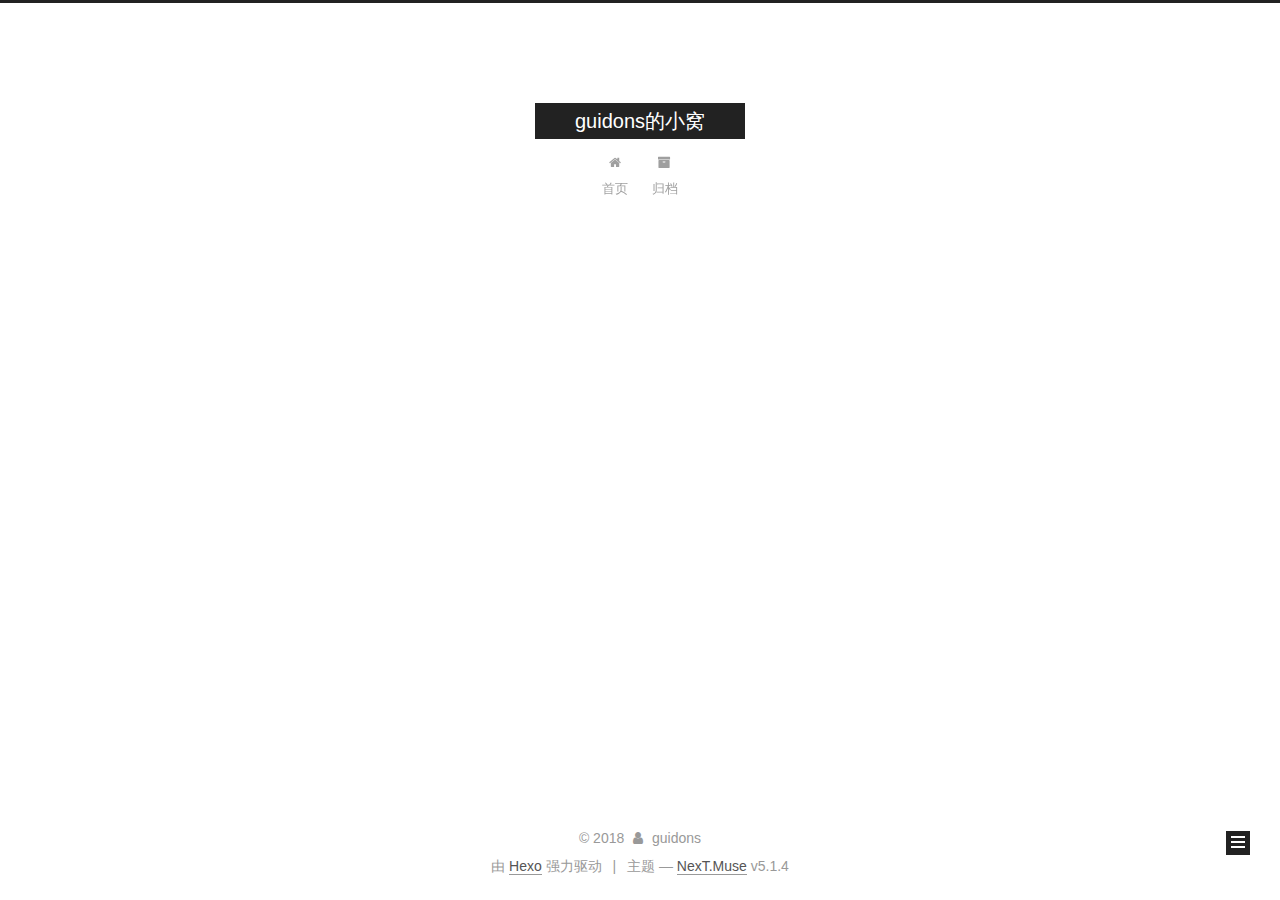
==== archives/index.html @ bf80ad37 "Site updated: 2018-11-27 22:09:52" ====
<!DOCTYPE html>



  


<html class="theme-next muse use-motion" lang="zh-Hans">
<head><meta name="generator" content="Hexo 3.8.0">
  <meta charset="UTF-8">
<meta http-equiv="X-UA-Compatible" content="IE=edge">
<meta name="viewport" content="width=device-width, initial-scale=1, maximum-scale=1">
<meta name="theme-color" content="#222">









<meta http-equiv="Cache-Control" content="no-transform">
<meta http-equiv="Cache-Control" content="no-siteapp">
















  
  
  <link href="/lib/fancybox/source/jquery.fancybox.css?v=2.1.5" rel="stylesheet" type="text/css">







<link href="/lib/font-awesome/css/font-awesome.min.css?v=4.6.2" rel="stylesheet" type="text/css">

<link href="/css/main.css?v=5.1.4" rel="stylesheet" type="text/css">


  <link rel="apple-touch-icon" sizes="180x180" href="/images/apple-touch-icon-next.png?v=5.1.4">


  <link rel="icon" type="image/png" sizes="32x32" href="/images/favicon-32x32-next.png?v=5.1.4">


  <link rel="icon" type="image/png" sizes="16x16" href="/images/favicon-16x16-next.png?v=5.1.4">


  <link rel="mask-icon" href="/images/logo.svg?v=5.1.4" color="#222">





  <meta name="keywords" content="Hexo, NexT">










<meta name="description" content="爱生活，爱Coding，做一个自由的小极客">
<meta property="og:type" content="website">
<meta property="og:title" content="guidons的小窝">
<meta property="og:url" content="http://yoursite.com/archives/index.html">
<meta property="og:site_name" content="guidons的小窝">
<meta property="og:description" content="爱生活，爱Coding，做一个自由的小极客">
<meta property="og:locale" content="zh-Hans">
<meta name="twitter:card" content="summary">
<meta name="twitter:title" content="guidons的小窝">
<meta name="twitter:description" content="爱生活，爱Coding，做一个自由的小极客">



<script type="text/javascript" id="hexo.configurations">
  var NexT = window.NexT || {};
  var CONFIG = {
    root: '/',
    scheme: 'Muse',
    version: '5.1.4',
    sidebar: {"position":"left","display":"post","offset":12,"b2t":false,"scrollpercent":false,"onmobile":false},
    fancybox: true,
    tabs: true,
    motion: {"enable":true,"async":false,"transition":{"post_block":"fadeIn","post_header":"slideDownIn","post_body":"slideDownIn","coll_header":"slideLeftIn","sidebar":"slideUpIn"}},
    duoshuo: {
      userId: '0',
      author: '博主'
    },
    algolia: {
      applicationID: '',
      apiKey: '',
      indexName: '',
      hits: {"per_page":10},
      labels: {"input_placeholder":"Search for Posts","hits_empty":"We didn't find any results for the search: ${query}","hits_stats":"${hits} results found in ${time} ms"}
    }
  };
</script>



  <link rel="canonical" href="http://yoursite.com/archives/">





  <title>归档 | guidons的小窝</title>
  








</head>

<body itemscope="" itemtype="http://schema.org/WebPage" lang="zh-Hans">

  
  
    
  

  <div class="container sidebar-position-left page-archive">
    <div class="headband"></div>

    <header id="header" class="header" itemscope="" itemtype="http://schema.org/WPHeader">
      <div class="header-inner"><div class="site-brand-wrapper">
  <div class="site-meta ">
    

    <div class="custom-logo-site-title">
      <a href="/" class="brand" rel="start">
        <span class="logo-line-before"><i></i></span>
        <span class="site-title">guidons的小窝</span>
        <span class="logo-line-after"><i></i></span>
      </a>
    </div>
      
        <p class="site-subtitle"></p>
      
  </div>

  <div class="site-nav-toggle">
    <button>
      <span class="btn-bar"></span>
      <span class="btn-bar"></span>
      <span class="btn-bar"></span>
    </button>
  </div>
</div>

<nav class="site-nav">
  

  
    <ul id="menu" class="menu">
      
        
        <li class="menu-item menu-item-home">
          <a href="/" rel="section">
            
              <i class="menu-item-icon fa fa-fw fa-home"></i> <br>
            
            首页
          </a>
        </li>
      
        
        <li class="menu-item menu-item-archives">
          <a href="/archives/" rel="section">
            
              <i class="menu-item-icon fa fa-fw fa-archive"></i> <br>
            
            归档
          </a>
        </li>
      

      
    </ul>
  

  
</nav>



 </div>
    </header>

    <main id="main" class="main">
      <div class="main-inner">
        <div class="content-wrap">
          <div id="content" class="content">
            

  
  
  
  <div class="post-block archive">
    <div id="posts" class="posts-collapse">
      <span class="archive-move-on"></span>

      <span class="archive-page-counter">
        
        
        
          
        
        嗯..! 目前共计 1 篇日志。 继续努力。
      </span>

      

        
        
        

        
          
          <div class="collection-title">
            <h1 class="archive-year" id="archive-year-2018">2018</h1>
          </div>
        
        

        

  <article class="post post-type-normal" itemscope="" itemtype="http://schema.org/Article">
    <header class="post-header">

      <h2 class="post-title">
        
            <a class="post-title-link" href="/2018/11/27/hello-everyone/" itemprop="url">
              
                <span itemprop="name">未命名</span>
              
            </a>
        
      </h2>

      <div class="post-meta">
        <time class="post-time" itemprop="dateCreated" datetime="2018-11-27T22:09:24+08:00" content="2018-11-27">
          11-27
        </time>
      </div>

    </header>
  </article>



      

    </div>
  </div>
  
  
  

  



          </div>
          


          

        </div>
        
          
  
  <div class="sidebar-toggle">
    <div class="sidebar-toggle-line-wrap">
      <span class="sidebar-toggle-line sidebar-toggle-line-first"></span>
      <span class="sidebar-toggle-line sidebar-toggle-line-middle"></span>
      <span class="sidebar-toggle-line sidebar-toggle-line-last"></span>
    </div>
  </div>

  <aside id="sidebar" class="sidebar">
    
    <div class="sidebar-inner">

      

      

      <section class="site-overview-wrap sidebar-panel sidebar-panel-active">
        <div class="site-overview">
          <div class="site-author motion-element" itemprop="author" itemscope="" itemtype="http://schema.org/Person">
            
              <p class="site-author-name" itemprop="name">guidons</p>
              <p class="site-description motion-element" itemprop="description">爱生活，爱Coding，做一个自由的小极客</p>
          </div>

          <nav class="site-state motion-element">

            
              <div class="site-state-item site-state-posts">
              
                <a href="/archives/">
              
                  <span class="site-state-item-count">1</span>
                  <span class="site-state-item-name">日志</span>
                </a>
              </div>
            

            

            

          </nav>

          

          

          
          

          
          

          

        </div>
      </section>

      

      

    </div>
  </aside>


        
      </div>
    </main>

    <footer id="footer" class="footer">
      <div class="footer-inner">
        <div class="copyright">&copy; <span itemprop="copyrightYear">2018</span>
  <span class="with-love">
    <i class="fa fa-user"></i>
  </span>
  <span class="author" itemprop="copyrightHolder">guidons</span>

  
</div>


  <div class="powered-by">由 <a class="theme-link" target="_blank" href="https://hexo.io">Hexo</a> 强力驱动</div>



  <span class="post-meta-divider">|</span>



  <div class="theme-info">主题 &mdash; <a class="theme-link" target="_blank" href="https://github.com/iissnan/hexo-theme-next">NexT.Muse</a> v5.1.4</div>




        







        
      </div>
    </footer>

    
      <div class="back-to-top">
        <i class="fa fa-arrow-up"></i>
        
      </div>
    

    

  </div>

  

<script type="text/javascript">
  if (Object.prototype.toString.call(window.Promise) !== '[object Function]') {
    window.Promise = null;
  }
</script>









  












  
  
    <script type="text/javascript" src="/lib/jquery/index.js?v=2.1.3"></script>
  

  
  
    <script type="text/javascript" src="/lib/fastclick/lib/fastclick.min.js?v=1.0.6"></script>
  

  
  
    <script type="text/javascript" src="/lib/jquery_lazyload/jquery.lazyload.js?v=1.9.7"></script>
  

  
  
    <script type="text/javascript" src="/lib/velocity/velocity.min.js?v=1.2.1"></script>
  

  
  
    <script type="text/javascript" src="/lib/velocity/velocity.ui.min.js?v=1.2.1"></script>
  

  
  
    <script type="text/javascript" src="/lib/fancybox/source/jquery.fancybox.pack.js?v=2.1.5"></script>
  


  


  <script type="text/javascript" src="/js/src/utils.js?v=5.1.4"></script>

  <script type="text/javascript" src="/js/src/motion.js?v=5.1.4"></script>



  
  

  

  


  <script type="text/javascript" src="/js/src/bootstrap.js?v=5.1.4"></script>



  


  




	





  





  












  





  

  

  

  
  

  

  

  

</body>
</html>
---- css/main.css ----
/* normalize.css v3.0.2 | MIT License | git.io/normalize */
html {
  font-family: sans-serif; /* 1 */
  -ms-text-size-adjust: 100%; /* 2 */
  -webkit-text-size-adjust: 100%; /* 2 */
}
body {
  margin: 0;
}
article,
aside,
details,
figcaption,
figure,
footer,
header,
hgroup,
main,
menu,
nav,
section,
summary {
  display: block;
}
audio,
canvas,
progress,
video {
  display: inline-block; /* 1 */
  vertical-align: baseline; /* 2 */
}
audio:not([controls]) {
  display: none;
  height: 0;
}
[hidden],
template {
  display: none;
}
a {
  background-color: transparent;
}
a:active,
a:hover {
  outline: 0;
}
abbr[title] {
  border-bottom: 1px dotted;
}
b,
strong {
  font-weight: bold;
}
dfn {
  font-style: italic;
}
h1 {
  font-size: 2em;
  margin: 0.67em 0;
}
mark {
  background: #ff0;
  color: #000;
}
small {
  font-size: 80%;
}
sub,
sup {
  font-size: 75%;
  line-height: 0;
  position: relative;
  vertical-align: baseline;
}
sup {
  top: -0.5em;
}
sub {
  bottom: -0.25em;
}
img {
  border: 0;
}
svg:not(:root) {
  overflow: hidden;
}
figure {
  margin: 1em 40px;
}
hr {
  -moz-box-sizing: content-box;
  box-sizing: content-box;
  height: 0;
}
pre {
  overflow: auto;
}
code,
kbd,
pre,
samp {
  font-family: monospace, monospace;
  font-size: 1em;
}
button,
input,
optgroup,
select,
textarea {
  color: inherit; /* 1 */
  font: inherit; /* 2 */
  margin: 0; /* 3 */
}
button {
  overflow: visible;
}
button,
select {
  text-transform: none;
}
button,
html input[type="button"],
input[type="reset"],
input[type="submit"] {
  -webkit-appearance: button; /* 2 */
  cursor: pointer; /* 3 */
}
button[disabled],
html input[disabled] {
  cursor: default;
}
button::-moz-focus-inner,
input::-moz-focus-inner {
  border: 0;
  padding: 0;
}
input {
  line-height: normal;
}
input[type="checkbox"],
input[type="radio"] {
  box-sizing: border-box; /* 1 */
  padding: 0; /* 2 */
}
input[type="number"]::-webkit-inner-spin-button,
input[type="number"]::-webkit-outer-spin-button {
  height: auto;
}
input[type="search"] {
  -webkit-appearance: textfield; /* 1 */
  -moz-box-sizing: content-box;
  -webkit-box-sizing: content-box; /* 2 */
  box-sizing: content-box;
}
input[type="search"]::-webkit-search-cancel-button,
input[type="search"]::-webkit-search-decoration {
  -webkit-appearance: none;
}
fieldset {
  border: 1px solid #c0c0c0;
  margin: 0 2px;
  padding: 0.35em 0.625em 0.75em;
}
legend {
  border: 0; /* 1 */
  padding: 0; /* 2 */
}
textarea {
  overflow: auto;
}
optgroup {
  font-weight: bold;
}
table {
  border-collapse: collapse;
  border-spacing: 0;
}
td,
th {
  padding: 0;
}
::selection {
  background: #262a30;
  color: #fff;
}
body {
  position: relative;
  font-family: 'Lato', "PingFang SC", "Microsoft YaHei", sans-serif;
  font-size: 14px;
  line-height: 2;
  color: #555;
  background: #fff;
}
@media (max-width: 767px) {
  body {
    padding-right: 0 !important;
  }
}
@media (min-width: 768px) and (max-width: 991px) {
  body {
    padding-right: 0 !important;
  }
}
@media (min-width: 1600px) {
  body {
    font-size: 16px;
  }
}
h1,
h2,
h3,
h4,
h5,
h6 {
  margin: 0;
  padding: 0;
  font-weight: bold;
  line-height: 1.5;
  font-family: 'Lato', "PingFang SC", "Microsoft YaHei", sans-serif;
}
h2,
h3,
h4,
h5,
h6 {
  margin: 20px 0 15px;
}
h1 {
  font-size: 22px;
}
@media (max-width: 767px) {
  h1 {
    font-size: 18px;
  }
}
h2 {
  font-size: 20px;
}
@media (max-width: 767px) {
  h2 {
    font-size: 16px;
  }
}
h3 {
  font-size: 18px;
}
@media (max-width: 767px) {
  h3 {
    font-size: 14px;
  }
}
h4 {
  font-size: 16px;
}
@media (max-width: 767px) {
  h4 {
    font-size: 12px;
  }
}
h5 {
  font-size: 14px;
}
@media (max-width: 767px) {
  h5 {
    font-size: 10px;
  }
}
h6 {
  font-size: 12px;
}
@media (max-width: 767px) {
  h6 {
    font-size: 8px;
  }
}
p {
  margin: 0 0 20px 0;
}
a {
  color: #555;
  text-decoration: none;
  outline: none;
  border-bottom: 1px solid #999;
  word-wrap: break-word;
}
a:hover {
  color: #222;
  border-bottom-color: #222;
}
blockquote {
  margin: 0;
  padding: 0;
}
img {
  display: block;
  margin: auto;
  max-width: 100%;
  height: auto;
}
hr {
  margin: 40px 0;
  height: 3px;
  border: none;
  background-color: #ddd;
  background-image: repeating-linear-gradient(-45deg, #fff, #fff 4px, transparent 4px, transparent 8px);
}
blockquote {
  padding: 0 15px;
  color: #666;
  border-left: 4px solid #ddd;
}
blockquote cite::before {
  content: "-";
  padding: 0 5px;
}
dt {
  font-weight: 700;
}
dd {
  margin: 0;
  padding: 0;
}
kbd {
  border: 1px solid #ccc;
  border-radius: 0.2em;
  box-shadow: 0.1em 0.1em 0.2em rgba(0,0,0,0.1);
  background-color: #f9f9f9;
  font-family: inherit;
  background-image: -webkit-linear-gradient(top, #eee, #fff, #eee);
  padding: 0.1em 0.3em;
  white-space: nowrap;
}
.text-left {
  text-align: left;
}
.text-center {
  text-align: center;
}
.text-right {
  text-align: right;
}
.text-justify {
  text-align: justify;
}
.text-nowrap {
  white-space: nowrap;
}
.text-lowercase {
  text-transform: lowercase;
}
.text-uppercase {
  text-transform: uppercase;
}
.text-capitalize {
  text-transform: capitalize;
}
.center-block {
  display: block;
  margin-left: auto;
  margin-right: auto;
}
.clearfix:before,
.clearfix:after {
  content: " ";
  display: table;
}
.clearfix:after {
  clear: both;
}
.pullquote {
  width: 45%;
}
.pullquote.left {
  float: left;
  margin-left: 5px;
  margin-right: 10px;
}
.pullquote.right {
  float: right;
  margin-left: 10px;
  margin-right: 5px;
}
.affix.affix.affix {
  position: fixed;
}
.translation {
  margin-top: -20px;
  font-size: 14px;
  color: #999;
}
.scrollbar-measure {
  width: 100px;
  height: 100px;
  overflow: scroll;
  position: absolute;
  top: -9999px;
}
.use-motion .motion-element {
  opacity: 0;
}
table {
  margin: 20px 0;
  width: 100%;
  border-collapse: collapse;
  border-spacing: 0;
  border: 1px solid #ddd;
  font-size: 14px;
  table-layout: fixed;
  word-wrap: break-all;
}
table>tbody>tr:nth-of-type(odd) {
  background-color: #f9f9f9;
}
table>tbody>tr:hover {
  background-color: #f5f5f5;
}
caption,
th,
td {
  padding: 8px;
  text-align: left;
  vertical-align: middle;
  font-weight: normal;
}
th,
td {
  border-bottom: 3px solid #ddd;
  border-right: 1px solid #eee;
}
th {
  padding-bottom: 10px;
  font-weight: 700;
}
td {
  border-bottom-width: 1px;
}
html,
body {
  height: 100%;
}
.container {
  position: relative;
  min-height: 100%;
}
.header-inner {
  margin: 0 auto;
  padding: 100px 0 70px;
  width: 700px;
}
@media (min-width: 1600px) {
  .container .header-inner {
    width: 900px;
  }
}
.main {
  padding-bottom: 150px;
}
.main-inner {
  margin: 0 auto;
  width: 700px;
}
@media (min-width: 1600px) {
  .container .main-inner {
    width: 900px;
  }
}
.footer {
  position: absolute;
  left: 0;
  bottom: 0;
  width: 100%;
  min-height: 50px;
}
.footer-inner {
  box-sizing: border-box;
  margin: 20px auto;
  width: 700px;
}
@media (min-width: 1600px) {
  .container .footer-inner {
    width: 900px;
  }
}
pre,
.highlight {
  overflow: auto;
  margin: 20px 0;
  padding: 0;
  font-size: 13px;
  color: #4d4d4c;
  background: #f7f7f7;
  line-height: 1.6;
}
pre,
code {
  font-family: consolas, Menlo, "PingFang SC", "Microsoft YaHei", monospace;
}
code {
  padding: 2px 4px;
  word-wrap: break-word;
  color: #555;
  background: #eee;
  border-radius: 3px;
  font-size: 13px;
}
pre {
  padding: 10px;
}
pre code {
  padding: 0;
  color: #4d4d4c;
  background: none;
  text-shadow: none;
}
.highlight {
  border-radius: 1px;
}
.highlight pre {
  border: none;
  margin: 0;
  padding: 10px 0;
}
.highlight table {
  margin: 0;
  width: auto;
  border: none;
}
.highlight td {
  border: none;
  padding: 0;
}
.highlight figcaption {
  font-size: 1em;
  color: #4d4d4c;
  line-height: 1em;
  margin-bottom: 1em;
}
.highlight figcaption:before,
.highlight figcaption:after {
  content: " ";
  display: table;
}
.highlight figcaption:after {
  clear: both;
}
.highlight figcaption a {
  float: right;
  color: #4d4d4c;
}
.highlight figcaption a:hover {
  border-bottom-color: #4d4d4c;
}
.highlight .gutter pre {
  padding-left: 10px;
  padding-right: 10px;
  color: #869194;
  text-align: right;
  background-color: #eff2f3;
}
.highlight .code pre {
  width: 100%;
  padding-left: 10px;
  padding-right: 10px;
  background-color: #f7f7f7;
}
.highlight .line {
  height: 20px;
}
.gutter {
  -webkit-user-select: none;
  -moz-user-select: none;
  -ms-user-select: none;
  user-select: none;
}
.gist table {
  width: auto;
}
.gist table td {
  border: none;
}
pre .deletion {
  background: #fdd;
}
pre .addition {
  background: #dfd;
}
pre .meta {
  color: #8959a8;
}
pre .comment {
  color: #8e908c;
}
pre .variable,
pre .attribute,
pre .tag,
pre .regexp,
pre .ruby .constant,
pre .xml .tag .title,
pre .xml .pi,
pre .xml .doctype,
pre .html .doctype,
pre .css .id,
pre .css .class,
pre .css .pseudo {
  color: #c82829;
}
pre .number,
pre .preprocessor,
pre .built_in,
pre .literal,
pre .params,
pre .constant,
pre .command {
  color: #f5871f;
}
pre .ruby .class .title,
pre .css .rules .attribute,
pre .string,
pre .value,
pre .inheritance,
pre .header,
pre .ruby .symbol,
pre .xml .cdata,
pre .special,
pre .number,
pre .formula {
  color: #718c00;
}
pre .title,
pre .css .hexcolor {
  color: #3e999f;
}
pre .function,
pre .python .decorator,
pre .python .title,
pre .ruby .function .title,
pre .ruby .title .keyword,
pre .perl .sub,
pre .javascript .title,
pre .coffeescript .title {
  color: #4271ae;
}
pre .keyword,
pre .javascript .function {
  color: #8959a8;
}
.full-image.full-image.full-image.full-image {
  border: none;
  max-width: 100%;
  width: auto;
  margin: 20px auto 25px;
}
@media (min-width: 992px) {
  .full-image.full-image.full-image.full-image {
    max-width: none;
    width: 110%;
    margin: 25px -5%;
  }
}
.blockquote-center,
.page-home .post-type-quote blockquote,
.page-post-detail .post-type-quote blockquote {
  position: relative;
  margin: 40px 0;
  padding: 0;
  border-left: none;
  text-align: center;
}
.blockquote-center::before,
.page-home .post-type-quote blockquote::before,
.page-post-detail .post-type-quote blockquote::before,
.blockquote-center::after,
.page-home .post-type-quote blockquote::after,
.page-post-detail .post-type-quote blockquote::after {
  position: absolute;
  content: ' ';
  display: block;
  width: 100%;
  height: 24px;
  opacity: 0.2;
  background-repeat: no-repeat;
  background-position: 0 -6px;
  background-size: 22px 22px;
}
.blockquote-center::before,
.page-home .post-type-quote blockquote::before,
.page-post-detail .post-type-quote blockquote::before {
  top: -20px;
  background-image: url("../images/quote-l.svg");
  border-top: 1px solid #ccc;
}
.blockquote-center::after,
.page-home .post-type-quote blockquote::after,
.page-post-detail .post-type-quote blockquote::after {
  bottom: -20px;
  background-image: url("../images/quote-r.svg");
  border-bottom: 1px solid #ccc;
  background-position: 100% 8px;
}
.blockquote-center p,
.page-home .post-type-quote blockquote p,
.page-post-detail .post-type-quote blockquote p,
.blockquote-center div,
.page-home .post-type-quote blockquote div,
.page-post-detail .post-type-quote blockquote div {
  text-align: center;
}
.post .post-body .group-picture img {
  box-sizing: border-box;
  padding: 0 3px;
  border: none;
}
.post .group-picture-row {
  overflow: hidden;
  margin-top: 6px;
}
.post .group-picture-row:first-child {
  margin-top: 0;
}
.post .group-picture-column {
  float: left;
}
.page-post-detail .post-body .group-picture-column {
  float: none;
  margin-top: 10px;
  width: auto !important;
}
.page-post-detail .post-body .group-picture-column img {
  margin: 0 auto;
}
.page-archive .group-picture-container {
  overflow: hidden;
}
.page-archive .group-picture-row {
  float: left;
}
.page-archive .group-picture-row:first-child {
  margin-top: 6px;
}
.page-archive .group-picture-column {
  max-width: 150px;
  max-height: 150px;
}
.post-body .note {
  position: relative;
  padding: 15px;
  margin-bottom: 20px;
  border: 1px solid #eee;
  border-left-width: 5px;
  border-radius: 3px;
}
.post-body .note h2,
.post-body .note h3,
.post-body .note h4,
.post-body .note h5,
.post-body .note h6 {
  margin-top: 0;
  margin-bottom: 0;
  border-bottom: initial;
  padding-top: 0 !important;
}
.post-body .note p:first-child,
.post-body .note ul:first-child,
.post-body .note ol:first-child,
.post-body .note table:first-child,
.post-body .note pre:first-child,
.post-body .note blockquote:first-child {
  margin-top: 0;
}
.post-body .note p:last-child,
.post-body .note ul:last-child,
.post-body .note ol:last-child,
.post-body .note table:last-child,
.post-body .note pre:last-child,
.post-body .note blockquote:last-child {
  margin-bottom: 0;
}
.post-body .note.default {
  border-left-color: #777;
}
.post-body .note.default h2,
.post-body .note.default h3,
.post-body .note.default h4,
.post-body .note.default h5,
.post-body .note.default h6 {
  color: #777;
}
.post-body .note.primary {
  border-left-color: #6f42c1;
}
.post-body .note.primary h2,
.post-body .note.primary h3,
.post-body .note.primary h4,
.post-body .note.primary h5,
.post-body .note.primary h6 {
  color: #6f42c1;
}
.post-body .note.info {
  border-left-color: #428bca;
}
.post-body .note.info h2,
.post-body .note.info h3,
.post-body .note.info h4,
.post-body .note.info h5,
.post-body .note.info h6 {
  color: #428bca;
}
.post-body .note.success {
  border-left-color: #5cb85c;
}
.post-body .note.success h2,
.post-body .note.success h3,
.post-body .note.success h4,
.post-body .note.success h5,
.post-body .note.success h6 {
  color: #5cb85c;
}
.post-body .note.warning {
  border-left-color: #f0ad4e;
}
.post-body .note.warning h2,
.post-body .note.warning h3,
.post-body .note.warning h4,
.post-body .note.warning h5,
.post-body .note.warning h6 {
  color: #f0ad4e;
}
.post-body .note.danger {
  border-left-color: #d9534f;
}
.post-body .note.danger h2,
.post-body .note.danger h3,
.post-body .note.danger h4,
.post-body .note.danger h5,
.post-body .note.danger h6 {
  color: #d9534f;
}
.post-body .label {
  display: inline;
  padding: 0 2px;
  white-space: nowrap;
}
.post-body .label.default {
  background-color: #f0f0f0;
}
.post-body .label.primary {
  background-color: #efe6f7;
}
.post-body .label.info {
  background-color: #e5f2f8;
}
.post-body .label.success {
  background-color: #e7f4e9;
}
.post-body .label.warning {
  background-color: #fcf6e1;
}
.post-body .label.danger {
  background-color: #fae8eb;
}
.post-body .tabs {
  position: relative;
  display: block;
  margin-bottom: 20px;
  padding-top: 10px;
}
.post-body .tabs ul.nav-tabs {
  margin: 0;
  padding: 0;
  display: flex;
  margin-bottom: -1px;
}
@media (max-width: 413px) {
  .post-body .tabs ul.nav-tabs {
    display: block;
    margin-bottom: 5px;
  }
}
.post-body .tabs ul.nav-tabs li.tab {
  list-style-type: none !important;
  margin: 0 0.25em 0 0;
  border-top: 3px solid transparent;
  border-left: 1px solid transparent;
  border-right: 1px solid transparent;
}
@media (max-width: 413px) {
  .post-body .tabs ul.nav-tabs li.tab {
    margin: initial;
    border-top: 1px solid transparent;
    border-left: 3px solid transparent;
    border-right: 1px solid transparent;
    border-bottom: 1px solid transparent;
  }
}
.post-body .tabs ul.nav-tabs li.tab a {
  outline: 0;
  border-bottom: initial;
  display: block;
  line-height: 1.8em;
  padding: 0.25em 0.75em;
  transition-duration: 0.2s;
  transition-timing-function: ease-out;
  transition-delay: 0s;
}
.post-body .tabs ul.nav-tabs li.tab a i {
  width: 1.285714285714286em;
}
.post-body .tabs ul.nav-tabs li.tab.active {
  border-top: 3px solid #fc6423;
  border-left: 1px solid #ddd;
  border-right: 1px solid #ddd;
  background-color: #fff;
}
@media (max-width: 413px) {
  .post-body .tabs ul.nav-tabs li.tab.active {
    border-top: 1px solid #ddd;
    border-left: 3px solid #fc6423;
    border-right: 1px solid #ddd;
    border-bottom: 1px solid #ddd;
  }
}
.post-body .tabs ul.nav-tabs li.tab.active a {
  cursor: default;
  color: #555;
}
.post-body .tabs .tab-content {
  background-color: #fff;
}
.post-body .tabs .tab-content .tab-pane {
  border: 1px solid #ddd;
  padding: 20px 20px 0 20px;
}
.post-body .tabs .tab-content .tab-pane:not(.active) {
  display: none !important;
}
.post-body .tabs .tab-content .tab-pane.active {
  display: block !important;
}
.btn {
  display: inline-block;
  padding: 0 20px;
  font-size: 14px;
  color: #fff;
  background: #222;
  border: 2px solid #222;
  text-decoration: none;
  border-radius: 0;
  transition-property: background-color;
  transition-duration: 0.2s;
  transition-timing-function: ease-in-out;
  transition-delay: 0s;
  line-height: 2;
}
.btn:hover {
  border-color: #222;
  color: #222;
  background: #fff;
}
.btn +.btn {
  margin: 0 0 8px 8px;
}
.btn .fa-fw {
  width: 1.285714285714286em;
  text-align: left;
}
.btn-bar {
  display: block;
  width: 22px;
  height: 2px;
  background: #555;
  border-radius: 1px;
}
.btn-bar+.btn-bar {
  margin-top: 4px;
}
.pagination {
  margin: 120px 0 40px;
  text-align: center;
  border-top: 1px solid #eee;
}
.page-number-basic,
.pagination .prev,
.pagination .next,
.pagination .page-number,
.pagination .space {
  display: inline-block;
  position: relative;
  top: -1px;
  margin: 0 10px;
  padding: 0 11px;
}
@media (max-width: 767px) {
  .page-number-basic,
  .pagination .prev,
  .pagination .next,
  .pagination .page-number,
  .pagination .space {
    margin: 0 5px;
  }
}
.pagination .prev,
.pagination .next,
.pagination .page-number {
  border-bottom: 0;
  border-top: 1px solid #eee;
  transition-property: border-color;
  transition-duration: 0.2s;
  transition-timing-function: ease-in-out;
  transition-delay: 0s;
}
.pagination .prev:hover,
.pagination .next:hover,
.pagination .page-number:hover {
  border-top-color: #222;
}
.pagination .space {
  padding: 0;
  margin: 0;
}
.pagination .prev {
  margin-left: 0;
}
.pagination .next {
  margin-right: 0;
}
.pagination .page-number.current {
  color: #fff;
  background: #ccc;
  border-top-color: #ccc;
}
@media (max-width: 767px) {
  .pagination {
    border-top: none;
  }
  .pagination .prev,
  .pagination .next,
  .pagination .page-number {
    margin-bottom: 10px;
    border-top: 0;
    border-bottom: 1px solid #eee;
    padding: 0 10px;
  }
  .pagination .prev:hover,
  .pagination .next:hover,
  .pagination .page-number:hover {
    border-bottom-color: #222;
  }
}
.comments {
  margin: 60px 20px 0;
}
.tag-cloud {
  text-align: center;
}
.tag-cloud a {
  display: inline-block;
  margin: 10px;
}
.back-to-top {
  box-sizing: border-box;
  position: fixed;
  bottom: -100px;
  right: 30px;
  z-index: 1050;
  padding: 0 6px;
  width: 24px;
  background: #222;
  font-size: 12px;
  opacity: 1;
  color: #fff;
  cursor: pointer;
  text-align: center;
  -webkit-transform: translateZ(0);
  transition-property: bottom;
  transition-duration: 0.2s;
  transition-timing-function: ease-in-out;
  transition-delay: 0s;
}
@media (min-width: 768px) and (max-width: 991px) {
  .back-to-top {
    display: none !important;
  }
}
@media (max-width: 767px) {
  .back-to-top {
    display: none !important;
  }
}
.back-to-top.back-to-top-on {
  bottom: 19px;
}
.header {
  background: transparent;
}
.header-inner {
  position: relative;
}
.headband {
  height: 3px;
  background: #222;
}
.site-meta {
  margin: 0;
  text-align: center;
}
@media (max-width: 767px) {
  .site-meta {
    text-align: center;
  }
}
.brand {
  position: relative;
  display: inline-block;
  padding: 0 40px;
  color: #fff;
  background: #222;
  border-bottom: none;
}
.brand:hover {
  color: #fff;
}
.logo {
  display: inline-block;
  margin-right: 5px;
  line-height: 36px;
  vertical-align: top;
}
.site-title {
  display: inline-block;
  vertical-align: top;
  line-height: 36px;
  font-size: 20px;
  font-weight: normal;
  font-family: 'Lato', "PingFang SC", "Microsoft YaHei", sans-serif;
}
.site-subtitle {
  margin-top: 10px;
  font-size: 13px;
  color: #999;
}
.use-motion .brand {
  opacity: 0;
}
.use-motion .logo,
.use-motion .site-title,
.use-motion .site-subtitle {
  opacity: 0;
  position: relative;
  top: -10px;
}
.site-nav-toggle {
  display: none;
  position: absolute;
  top: 10px;
  left: 10px;
}
@media (max-width: 767px) {
  .site-nav-toggle {
    display: block;
  }
}
.site-nav-toggle button {
  margin-top: 2px;
  padding: 9px 10px;
  background: transparent;
  border: none;
}
@media (max-width: 767px) {
  .site-nav {
    display: none;
    margin: 0 -10px;
    padding: 0 10px;
    clear: both;
    border-top: 1px solid #ddd;
  }
}
@media (min-width: 768px) and (max-width: 991px) {
  .site-nav {
    display: block !important;
  }
}
@media (min-width: 992px) {
  .site-nav {
    display: block !important;
  }
}
.menu {
  margin-top: 20px;
  padding-left: 0;
  text-align: center;
}
.menu .menu-item {
  display: inline-block;
  margin: 0 10px;
  list-style: none;
}
@media screen and (max-width: 767px) {
  .menu .menu-item {
    margin-top: 10px;
  }
}
.menu .menu-item a {
  display: block;
  font-size: 13px;
  line-height: inherit;
  border-bottom: 1px solid transparent;
  transition-property: border-color;
  transition-duration: 0.2s;
  transition-timing-function: ease-in-out;
  transition-delay: 0s;
}
.menu .menu-item a:hover {
  border-bottom-color: #222;
}
.menu .menu-item .fa {
  margin-right: 5px;
}
.use-motion .menu-item {
  opacity: 0;
}
.post-body {
  font-family: 'Lato', "PingFang SC", "Microsoft YaHei", sans-serif;
}
@media (max-width: 767px) {
  .post-body {
    word-break: break-word;
  }
}
.post-body .fancybox img {
  display: block !important;
  margin: 0 auto;
  cursor: pointer;
  cursor: zoom-in;
  cursor: -webkit-zoom-in;
}
.post-body .image-caption,
.post-body .figure .caption {
  margin: -20px auto 15px;
  text-align: center;
  font-size: 14px;
  color: #999;
  font-weight: bold;
  line-height: 1;
}
.post-sticky-flag {
  display: inline-block;
  font-size: 16px;
  -ms-transform: rotate(30deg);
  -webkit-transform: rotate(30deg);
  -moz-transform: rotate(30deg);
  -ms-transform: rotate(30deg);
  -o-transform: rotate(30deg);
  transform: rotate(30deg);
}
.use-motion .post-block,
.use-motion .pagination,
.use-motion .comments {
  opacity: 0;
}
.use-motion .post-header {
  opacity: 0;
}
.use-motion .post-body {
  opacity: 0;
}
.use-motion .collection-title {
  opacity: 0;
}
.posts-expand {
  padding-top: 40px;
}
@media (max-width: 767px) {
  .posts-expand {
    margin: 0 20px;
  }
  .post-body pre .gutter pre {
    padding-right: 10px;
  }
  .post-body .highlight {
    margin-left: 0px;
    margin-right: 0px;
    padding: 0;
  }
  .post-body .highlight .gutter pre {
    padding-right: 10px;
  }
}
@media (min-width: 992px) {
  .posts-expand .post-body {
    text-align: justify;
  }
}
.posts-expand .post-body h2,
.posts-expand .post-body h3,
.posts-expand .post-body h4,
.posts-expand .post-body h5,
.posts-expand .post-body h6 {
  padding-top: 10px;
}
.posts-expand .post-body h2 .header-anchor,
.posts-expand .post-body h3 .header-anchor,
.posts-expand .post-body h4 .header-anchor,
.posts-expand .post-body h5 .header-anchor,
.posts-expand .post-body h6 .header-anchor {
  float: right;
  margin-left: 10px;
  color: #ccc;
  border-bottom-style: none;
  visibility: hidden;
}
.posts-expand .post-body h2 .header-anchor:hover,
.posts-expand .post-body h3 .header-anchor:hover,
.posts-expand .post-body h4 .header-anchor:hover,
.posts-expand .post-body h5 .header-anchor:hover,
.posts-expand .post-body h6 .header-anchor:hover {
  color: inherit;
}
.posts-expand .post-body h2:hover .header-anchor,
.posts-expand .post-body h3:hover .header-anchor,
.posts-expand .post-body h4:hover .header-anchor,
.posts-expand .post-body h5:hover .header-anchor,
.posts-expand .post-body h6:hover .header-anchor {
  visibility: visible;
}
.posts-expand .post-body ul li {
  list-style: circle;
}
.posts-expand .post-body img {
  box-sizing: border-box;
  margin: auto;
  padding: 3px;
  border: 1px solid #ddd;
}
.posts-expand .post-body .fancybox img {
  margin: 0 auto 25px;
}
@media (max-width: 767px) {
  .posts-collapse {
    margin: 0 20px;
  }
  .posts-collapse .post-title,
  .posts-collapse .post-meta {
    display: block;
    width: auto;
    text-align: left;
  }
}
.posts-collapse {
  position: relative;
  z-index: 1010;
  margin-left: 55px;
}
.posts-collapse::after {
  content: " ";
  position: absolute;
  top: 20px;
  left: 0;
  margin-left: -2px;
  width: 4px;
  height: 100%;
  background: #f5f5f5;
  z-index: -1;
}
@media (max-width: 767px) {
  .posts-collapse {
    margin: 0 20px;
  }
}
.posts-collapse .collection-title {
  position: relative;
  margin: 60px 0;
}
.posts-collapse .collection-title h1,
.posts-collapse .collection-title h2 {
  margin-left: 20px;
}
.posts-collapse .collection-title small {
  color: #bbb;
  margin-left: 5px;
}
.posts-collapse .collection-title::before {
  content: " ";
  position: absolute;
  left: 0;
  top: 50%;
  margin-left: -4px;
  margin-top: -4px;
  width: 8px;
  height: 8px;
  background: #bbb;
  border-radius: 50%;
}
.posts-collapse .post {
  margin: 30px 0;
}
.posts-collapse .post-header {
  position: relative;
  transition-duration: 0.2s;
  transition-timing-function: ease-in-out;
  transition-delay: 0s;
  transition-property: border;
  border-bottom: 1px dashed #ccc;
}
.posts-collapse .post-header::before {
  content: " ";
  position: absolute;
  left: 0;
  top: 12px;
  width: 6px;
  height: 6px;
  margin-left: -4px;
  background: #bbb;
  border-radius: 50%;
  border: 1px solid #fff;
  transition-duration: 0.2s;
  transition-timing-function: ease-in-out;
  transition-delay: 0s;
  transition-property: background;
}
.posts-collapse .post-header:hover {
  border-bottom-color: #666;
}
.posts-collapse .post-header:hover::before {
  background: #222;
}
.posts-collapse .post-meta {
  position: absolute;
  font-size: 12px;
  left: 20px;
  top: 5px;
}
.posts-collapse .post-comments-count {
  display: none;
}
.posts-collapse .post-title {
  margin-left: 60px;
  font-size: 16px;
  font-weight: normal;
  line-height: inherit;
}
.posts-collapse .post-title::after {
  margin-left: 3px;
  opacity: 0.6;
}
.posts-collapse .post-title a {
  color: #666;
  border-bottom: none;
}
.page-home .post-type-quote .post-header,
.page-post-detail .post-type-quote .post-header,
.page-home .post-type-quote .post-tags,
.page-post-detail .post-type-quote .post-tags {
  display: none;
}
.posts-expand .post-title {
  text-align: center;
  word-break: break-word;
  font-weight: 400;
}
.posts-expand .post-title-link {
  display: inline-block;
  position: relative;
  color: #555;
  border-bottom: none;
  line-height: 1.2;
  vertical-align: top;
}
.posts-expand .post-title-link::before {
  content: "";
  position: absolute;
  width: 100%;
  height: 2px;
  bottom: 0;
  left: 0;
  background-color: #000;
  visibility: hidden;
  -webkit-transform: scaleX(0);
  -moz-transform: scaleX(0);
  -ms-transform: scaleX(0);
  -o-transform: scaleX(0);
  transform: scaleX(0);
  transition-duration: 0.2s;
  transition-timing-function: ease-in-out;
  transition-delay: 0s;
}
.posts-expand .post-title-link:hover::before {
  visibility: visible;
  -webkit-transform: scaleX(1);
  -moz-transform: scaleX(1);
  -ms-transform: scaleX(1);
  -o-transform: scaleX(1);
  transform: scaleX(1);
}
.posts-expand .post-title-link .fa {
  font-size: 16px;
}
.posts-expand .post-meta {
  margin: 3px 0 60px 0;
  color: #999;
  font-family: 'Lato', "PingFang SC", "Microsoft YaHei", sans-serif;
  font-size: 12px;
  text-align: center;
}
.posts-expand .post-meta .post-category-list {
  display: inline-block;
  margin: 0;
  padding: 3px;
}
.posts-expand .post-meta .post-category-list-link {
  color: #999;
}
.posts-expand .post-meta .post-description {
  font-size: 14px;
  margin-top: 2px;
}
.post-meta-divider {
  margin: 0 0.5em;
}
.post-meta-item-icon {
  margin-right: 3px;
}
@media (min-width: 768px) and (max-width: 991px) {
  .post-meta-item-icon {
    display: inline-block;
  }
}
@media (max-width: 767px) {
  .post-meta-item-icon {
    display: inline-block;
  }
}
@media (min-width: 768px) and (max-width: 991px) {
  .post-meta-item-text {
    display: none;
  }
}
@media (max-width: 767px) {
  .post-meta-item-text {
    display: none;
  }
}
@media (max-width: 767px) {
  .posts-expand .post-comments-count {
    display: none;
  }
}
.post-button {
  margin-top: 40px;
}
.posts-expand .post-tags {
  margin-top: 40px;
  text-align: center;
}
.posts-expand .post-tags a {
  display: inline-block;
  margin-right: 10px;
  font-size: 13px;
}
.post-nav {
  display: table;
  margin-top: 15px;
  width: 100%;
  border-top: 1px solid #eee;
}
.post-nav-divider {
  display: table-cell;
  width: 10%;
}
.post-nav-item {
  display: table-cell;
  padding: 10px 0 0 0;
  width: 45%;
  vertical-align: top;
}
.post-nav-item a {
  position: relative;
  display: block;
  line-height: 25px;
  font-size: 14px;
  color: #555;
  border-bottom: none;
}
.post-nav-item a:hover {
  color: #222;
  border-bottom: none;
}
.post-nav-item a:active {
  top: 2px;
}
.post-nav-item .fa {
  position: absolute;
  top: 8px;
  left: 0;
  font-size: 12px;
}
.post-nav-next a {
  padding-left: 15px;
}
.post-nav-prev {
  text-align: right;
}
.post-nav-prev a {
  padding-right: 15px;
}
.post-nav-prev .fa {
  right: 0;
  left: auto;
}
.posts-expand .post-eof {
  display: block;
  margin: 80px auto 60px;
  width: 8%;
  height: 1px;
  background: #ccc;
  text-align: center;
}
.post:last-child .post-eof.post-eof.post-eof {
  display: none;
}
.post-gallery {
  display: table;
  table-layout: fixed;
  width: 100%;
  border-collapse: separate;
}
.post-gallery-row {
  display: table-row;
}
.post-gallery .post-gallery-img {
  display: table-cell;
  text-align: center;
  vertical-align: middle;
  border: none;
}
.post-gallery .post-gallery-img img {
  max-width: 100%;
  max-height: 100%;
  border: none;
}
.fancybox-close,
.fancybox-close:hover {
  border: none;
}
.rtl.post-body p,
.rtl.post-body a,
.rtl.post-body h1,
.rtl.post-body h2,
.rtl.post-body h3,
.rtl.post-body h4,
.rtl.post-body h5,
.rtl.post-body h6,
.rtl.post-body li,
.rtl.post-body ul,
.rtl.post-body ol {
  direction: rtl;
  font-family: UKIJ Ekran;
}
.rtl.post-title {
  font-family: UKIJ Ekran;
}
.sidebar {
  position: fixed;
  right: 0;
  top: 0;
  bottom: 0;
  width: 0;
  z-index: 1040;
  box-shadow: inset 0 2px 6px #000;
  background: #222;
  -webkit-transform: translateZ(0);
}
.sidebar a {
  color: #999;
  border-bottom-color: #555;
}
.sidebar a:hover {
  color: #eee;
}
@media (min-width: 768px) and (max-width: 991px) {
  .sidebar {
    display: none !important;
  }
}
@media (max-width: 767px) {
  .sidebar {
    display: none !important;
  }
}
.sidebar-inner {
  position: relative;
  padding: 20px 10px;
  color: #999;
  text-align: center;
}
.site-overview-wrap {
  overflow: hidden;
}
.site-overview {
  overflow-y: auto;
  overflow-x: hidden;
}
.sidebar-toggle {
  position: fixed;
  right: 30px;
  bottom: 45px;
  width: 14px;
  height: 14px;
  padding: 5px;
  background: #222;
  line-height: 0;
  z-index: 1050;
  cursor: pointer;
  -webkit-transform: translateZ(0);
}
@media (min-width: 768px) and (max-width: 991px) {
  .sidebar-toggle {
    display: none !important;
  }
}
@media (max-width: 767px) {
  .sidebar-toggle {
    display: none !important;
  }
}
.sidebar-toggle-line {
  position: relative;
  display: inline-block;
  vertical-align: top;
  height: 2px;
  width: 100%;
  background: #fff;
  margin-top: 3px;
}
.sidebar-toggle-line:first-child {
  margin-top: 0;
}
.site-author-image {
  display: block;
  margin: 0 auto;
  padding: 2px;
  max-width: 96px;
  height: auto;
  border: 2px solid #333;
}
.site-author-name {
  margin: 5px 0 0;
  text-align: center;
  color: #f5f5f5;
  font-weight: normal;
}
.site-description {
  margin-top: 5px;
  text-align: center;
  font-size: 14px;
  color: #999;
}
.site-state {
  overflow: hidden;
  line-height: 1.4;
  white-space: nowrap;
  text-align: center;
}
.site-state-item {
  display: inline-block;
  padding: 0 15px;
  border-left: 1px solid #333;
}
.site-state-item:first-child {
  border-left: none;
}
.site-state-item a {
  border-bottom: none;
}
.site-state-item-count {
  display: block;
  text-align: center;
  color: inherit;
  font-weight: 600;
  font-size: 18px;
}
.site-state-item-name {
  font-size: 13px;
  color: inherit;
}
.feed-link {
  margin-top: 20px;
}
.feed-link a {
  display: inline-block;
  padding: 0 15px;
  color: #fc6423;
  border: 1px solid #fc6423;
  border-radius: 4px;
}
.feed-link a i {
  color: #fc6423;
  font-size: 14px;
}
.feed-link a:hover {
  color: #fff;
  background: #fc6423;
}
.feed-link a:hover i {
  color: #fff;
}
.links-of-author {
  margin-top: 20px;
}
.links-of-author a {
  display: inline-block;
  vertical-align: middle;
  margin-right: 10px;
  margin-bottom: 10px;
  border-bottom-color: #555;
  font-size: 13px;
}
.links-of-author a:before {
  display: inline-block;
  vertical-align: middle;
  margin-right: 3px;
  content: " ";
  width: 4px;
  height: 4px;
  border-radius: 50%;
  background: #d429d6;
}
.links-of-blogroll {
  font-size: 13px;
}
.links-of-blogroll-title {
  margin-top: 20px;
  font-size: 14px;
  font-weight: 600;
}
.links-of-blogroll-list {
  margin: 0;
  padding: 0;
  list-style: none;
}
.links-of-blogroll-item {
  padding: 2px 10px;
}
.links-of-blogroll-item a {
  max-width: 280px;
  box-sizing: border-box;
  display: inline-block;
  overflow: hidden;
  white-space: nowrap;
  text-overflow: ellipsis;
}
.sidebar-nav {
  margin: 0 0 20px;
  padding-left: 0;
}
.sidebar-nav li {
  display: inline-block;
  cursor: pointer;
  border-bottom: 1px solid transparent;
  font-size: 14px;
  color: #555;
}
.sidebar-nav li:hover {
  color: #f5f5f5;
}
.page-post-detail .sidebar-nav-toc {
  padding: 0 5px;
}
.page-post-detail .sidebar-nav-overview {
  margin-left: 10px;
}
.sidebar-nav .sidebar-nav-active {
  color: #87daff;
  border-bottom-color: #87daff;
}
.sidebar-nav .sidebar-nav-active:hover {
  color: #87daff;
}
.sidebar-panel {
  display: none;
}
.sidebar-panel-active {
  display: block;
}
.post-toc-empty {
  font-size: 14px;
  color: #666;
}
.post-toc-wrap {
  overflow: hidden;
}
.post-toc {
  overflow: auto;
}
.post-toc ol {
  margin: 0;
  padding: 0 2px 5px 10px;
  text-align: left;
  list-style: none;
  font-size: 14px;
}
.post-toc ol > ol {
  padding-left: 0;
}
.post-toc ol a {
  transition-duration: 0.2s;
  transition-timing-function: ease-in-out;
  transition-delay: 0s;
  transition-property: all;
  color: #999;
  border-bottom-color: #555;
}
.post-toc ol a:hover {
  color: #ccc;
  border-bottom-color: #ccc;
}
.post-toc .nav-item {
  overflow: hidden;
  text-overflow: ellipsis;
  text-align: justify;
  white-space: nowrap;
  line-height: 1.8;
}
.post-toc .nav .nav-child {
  display: none;
}
.post-toc .nav .active > .nav-child {
  display: block;
}
.post-toc .nav .active-current > .nav-child {
  display: block;
}
.post-toc .nav .active-current > .nav-child > .nav-item {
  display: block;
}
.post-toc .nav .active > a {
  color: #87daff;
  border-bottom-color: #87daff;
}
.post-toc .nav .active-current > a {
  color: #87daff;
}
.post-toc .nav .active-current > a:hover {
  color: #87daff;
}
.footer {
  font-size: 14px;
  color: #999;
}
.footer img {
  border: none;
}
.footer-inner {
  text-align: center;
}
.with-love {
  display: inline-block;
  margin: 0 5px;
}
.powered-by,
.theme-info {
  display: inline-block;
}
.cc-license {
  margin-top: 10px;
  text-align: center;
}
.cc-license .cc-opacity {
  opacity: 0.7;
  border-bottom: none;
}
.cc-license .cc-opacity:hover {
  opacity: 0.9;
}
.cc-license img {
  display: inline-block;
}
.theme-next #ds-thread #ds-reset {
  color: #555;
}
.theme-next #ds-thread #ds-reset .ds-replybox {
  margin-bottom: 30px;
}
.theme-next #ds-thread #ds-reset .ds-replybox .ds-avatar,
.theme-next #ds-reset .ds-avatar img {
  box-shadow: none;
}
.theme-next #ds-thread #ds-reset .ds-textarea-wrapper {
  border-color: #c7d4e1;
  background: none;
  border-top-right-radius: 3px;
  border-top-left-radius: 3px;
}
.theme-next #ds-thread #ds-reset .ds-textarea-wrapper textarea {
  height: 60px;
}
.theme-next #ds-reset .ds-rounded-top {
  border-radius: 0;
}
.theme-next #ds-thread #ds-reset .ds-post-toolbar {
  box-sizing: border-box;
  border: 1px solid #c7d4e1;
  background: #f6f8fa;
}
.theme-next #ds-thread #ds-reset .ds-post-options {
  height: 40px;
  border: none;
  background: none;
}
.theme-next #ds-thread #ds-reset .ds-toolbar-buttons {
  top: 11px;
}
.theme-next #ds-thread #ds-reset .ds-sync {
  top: 5px;
}
.theme-next #ds-thread #ds-reset .ds-post-button {
  top: 4px;
  right: 5px;
  width: 90px;
  height: 30px;
  border: 1px solid #c5ced7;
  border-radius: 3px;
  background-image: linear-gradient(#fbfbfc, #f5f7f9);
  color: #60676d;
}
.theme-next #ds-thread #ds-reset .ds-post-button:hover {
  background-position: 0 -30px;
  color: #60676d;
}
.theme-next #ds-thread #ds-reset .ds-comments-info {
  padding: 10px 0;
}
.theme-next #ds-thread #ds-reset .ds-sort {
  display: none;
}
.theme-next #ds-thread #ds-reset li.ds-tab a.ds-current {
  border: none;
  background: #f6f8fa;
  color: #60676d;
}
.theme-next #ds-thread #ds-reset li.ds-tab a.ds-current:hover {
  background-color: #e9f0f7;
  color: #60676d;
}
.theme-next #ds-thread #ds-reset li.ds-tab a {
  border-radius: 2px;
  padding: 5px;
}
.theme-next #ds-thread #ds-reset .ds-login-buttons p {
  color: #999;
  line-height: 36px;
}
.theme-next #ds-thread #ds-reset .ds-login-buttons .ds-service-list li {
  height: 28px;
}
.theme-next #ds-thread #ds-reset .ds-service-list a {
  background: none;
  padding: 5px;
  border: 1px solid;
  border-radius: 3px;
  text-align: center;
}
.theme-next #ds-thread #ds-reset .ds-service-list a:hover {
  color: #fff;
  background: #666;
}
.theme-next #ds-thread #ds-reset .ds-service-list .ds-weibo {
  color: #fc9b00;
  border-color: #fc9b00;
}
.theme-next #ds-thread #ds-reset .ds-service-list .ds-weibo:hover {
  background: #fc9b00;
}
.theme-next #ds-thread #ds-reset .ds-service-list .ds-qq {
  color: #60a3ec;
  border-color: #60a3ec;
}
.theme-next #ds-thread #ds-reset .ds-service-list .ds-qq:hover {
  background: #60a3ec;
}
.theme-next #ds-thread #ds-reset .ds-service-list .ds-renren {
  color: #2e7ac4;
  border-color: #2e7ac4;
}
.theme-next #ds-thread #ds-reset .ds-service-list .ds-renren:hover {
  background: #2e7ac4;
}
.theme-next #ds-thread #ds-reset .ds-service-list .ds-douban {
  color: #37994c;
  border-color: #37994c;
}
.theme-next #ds-thread #ds-reset .ds-service-list .ds-douban:hover {
  background: #37994c;
}
.theme-next #ds-thread #ds-reset .ds-service-list .ds-kaixin {
  color: #fef20d;
  border-color: #fef20d;
}
.theme-next #ds-thread #ds-reset .ds-service-list .ds-kaixin:hover {
  background: #fef20d;
}
.theme-next #ds-thread #ds-reset .ds-service-list .ds-netease {
  color: #f00;
  border-color: #f00;
}
.theme-next #ds-thread #ds-reset .ds-service-list .ds-netease:hover {
  background: #f00;
}
.theme-next #ds-thread #ds-reset .ds-service-list .ds-sohu {
  color: #ffcb05;
  border-color: #ffcb05;
}
.theme-next #ds-thread #ds-reset .ds-service-list .ds-sohu:hover {
  background: #ffcb05;
}
.theme-next #ds-thread #ds-reset .ds-service-list .ds-baidu {
  color: #2831e0;
  border-color: #2831e0;
}
.theme-next #ds-thread #ds-reset .ds-service-list .ds-baidu:hover {
  background: #2831e0;
}
.theme-next #ds-thread #ds-reset .ds-service-list .ds-google {
  color: #166bec;
  border-color: #166bec;
}
.theme-next #ds-thread #ds-reset .ds-service-list .ds-google:hover {
  background: #166bec;
}
.theme-next #ds-thread #ds-reset .ds-service-list .ds-weixin {
  color: #00ce0d;
  border-color: #00ce0d;
}
.theme-next #ds-thread #ds-reset .ds-service-list .ds-weixin:hover {
  background: #00ce0d;
}
.theme-next #ds-thread #ds-reset .ds-service-list .ds-more-services {
  border: none;
}
.theme-next #ds-thread #ds-reset .ds-service-list .ds-more-services:hover {
  background: none;
}
.theme-next #ds-reset .duoshuo-ua-admin {
  display: inline-block;
  color: #f00;
}
.theme-next #ds-reset .duoshuo-ua-platform,
.theme-next #ds-reset .duoshuo-ua-browser {
  color: #ccc;
}
.theme-next #ds-reset .duoshuo-ua-platform .fa,
.theme-next #ds-reset .duoshuo-ua-browser .fa {
  display: inline-block;
  margin-right: 3px;
}
.theme-next #ds-reset .duoshuo-ua-separator {
  display: inline-block;
  margin-left: 5px;
}
.theme-next .this_ua {
  background-color: #ccc !important;
  border-radius: 4px;
  padding: 0 5px !important;
  margin: 1px 1px !important;
  border: 1px solid #bbb !important;
  color: #fff;
  display: inline-block !important;
}
.theme-next .this_ua.admin {
  background-color: #d9534f !important;
  border-color: #d9534f !important;
}
.theme-next .this_ua.platform.iOS,
.theme-next .this_ua.platform.Mac,
.theme-next .this_ua.platform.Windows {
  background-color: #39b3d7 !important;
  border-color: #46b8da !important;
}
.theme-next .this_ua.platform.Linux {
  background-color: #3a3a3a !important;
  border-color: #1f1f1f !important;
}
.theme-next .this_ua.platform.Android {
  background-color: #00c47d !important;
  border-color: #01b171 !important;
}
.theme-next .this_ua.browser.Mobile,
.theme-next .this_ua.browser.Chrome {
  background-color: #5cb85c !important;
  border-color: #4cae4c !important;
}
.theme-next .this_ua.browser.Firefox {
  background-color: #f0ad4e !important;
  border-color: #eea236 !important;
}
.theme-next .this_ua.browser.Maxthon,
.theme-next .this_ua.browser.IE {
  background-color: #428bca !important;
  border-color: #357ebd !important;
}
.theme-next .this_ua.browser.baidu,
.theme-next .this_ua.browser.UCBrowser,
.theme-next .this_ua.browser.Opera {
  background-color: #d9534f !important;
  border-color: #d43f3a !important;
}
.theme-next .this_ua.browser.Android,
.theme-next .this_ua.browser.QQBrowser {
  background-color: #78ace9 !important;
  border-color: #4cae4c !important;
}
.post-spread {
  margin-top: 20px;
  text-align: center;
}
.jiathis_style {
  display: inline-block;
}
.jiathis_style a {
  border: none;
}
.fa {
  font-family: FontAwesome !important;
}
.post-spread {
  margin-top: 20px;
  text-align: center;
}
.bdshare-slide-button-box a {
  border: none;
}
.bdsharebuttonbox {
  display: inline-block;
}
.bdsharebuttonbox a {
  border: none;
}
.local-search-pop-overlay {
  position: fixed;
  width: 100%;
  height: 100%;
  top: 0;
  left: 0;
  z-index: 2080;
  background-color: rgba(0,0,0,0.3);
}
.local-search-popup {
  display: none;
  position: fixed;
  top: 10%;
  left: 50%;
  margin-left: -350px;
  width: 700px;
  height: 80%;
  padding: 0;
  background: #fff;
  color: #333;
  z-index: 9999;
  border-radius: 5px;
}
@media (max-width: 767px) {
  .local-search-popup {
    padding: 0;
    top: 0;
    left: 0;
    margin: 0;
    width: 100%;
    height: 100%;
    border-radius: 0;
  }
}
.local-search-popup ul.search-result-list {
  padding: 0;
  margin: 0 5px;
}
.local-search-popup p.search-result {
  border-bottom: 1px dashed #ccc;
  padding: 5px 0;
}
.local-search-popup a.search-result-title {
  font-weight: bold;
  font-size: 16px;
}
.local-search-popup .search-keyword {
  border-bottom: 1px dashed #f00;
  font-weight: bold;
  color: #f00;
}
.local-search-popup .local-search-header {
  padding: 5px;
  height: 36px;
  background: #f5f5f5;
  border-top-left-radius: 5px;
  border-top-right-radius: 5px;
}
.local-search-popup #local-search-result {
  overflow: auto;
  position: relative;
  padding: 5px 25px;
  height: calc(100% - 55px);
}
.local-search-popup .local-search-input-wrapper {
  display: inline-block;
  width: calc(100% - 90px);
  height: 36px;
  line-height: 36px;
  padding: 0 5px;
}
.local-search-popup .local-search-input-wrapper input {
  padding: 8px 0;
  height: 20px;
  display: block;
  width: 100%;
  outline: none;
  border: none;
  background: transparent;
  vertical-align: middle;
}
.local-search-popup .search-icon,
.local-search-popup .popup-btn-close {
  display: inline-block;
  font-size: 18px;
  color: #999;
  height: 36px;
  width: 18px;
  padding-left: 10px;
  padding-right: 10px;
}
.local-search-popup .search-icon {
  float: left;
}
.local-search-popup .popup-btn-close {
  border-left: 1px solid #eee;
  float: right;
  cursor: pointer;
}
.local-search-popup #no-result {
  position: absolute;
  left: 50%;
  top: 50%;
  -webkit-transform: translate(-50%, -50%);
  -webkit-transform: translate(-50%, -50%);
  -moz-transform: translate(-50%, -50%);
  -ms-transform: translate(-50%, -50%);
  -o-transform: translate(-50%, -50%);
  transform: translate(-50%, -50%);
  color: #ccc;
}
.site-uv,
.site-pv,
.page-pv {
  display: inline-block;
}
.site-uv .busuanzi-value,
.site-pv .busuanzi-value,
.page-pv .busuanzi-value {
  margin: 0 5px;
}
.site-uv {
  margin-right: 10px;
}
.site-uv::after {
  content: "|";
  padding-left: 10px;
}
.page-archive .archive-page-counter {
  position: relative;
  top: 3px;
  left: 20px;
}
@media (max-width: 767px) {
  .page-archive .archive-page-counter {
    top: 5px;
  }
}
.page-archive .posts-collapse .archive-move-on {
  position: absolute;
  top: 11px;
  left: 0;
  margin-left: -6px;
  width: 10px;
  height: 10px;
  opacity: 0.5;
  background: #555;
  border: 1px solid #fff;
  border-radius: 50%;
}
.category-all-page .category-all-title {
  text-align: center;
}
.category-all-page .category-all {
  margin-top: 20px;
}
.category-all-page .category-list {
  margin: 0;
  padding: 0;
  list-style: none;
}
.category-all-page .category-list-item {
  margin: 5px 10px;
}
.category-all-page .category-list-count {
  color: #bbb;
}
.category-all-page .category-list-count:before {
  display: inline;
  content: " (";
}
.category-all-page .category-list-count:after {
  display: inline;
  content: ") ";
}
.category-all-page .category-list-child {
  padding-left: 10px;
}
#schedule ul#event-list {
  padding-left: 30px;
}
#schedule ul#event-list hr {
  margin: 20px 0 45px 0 !important;
  background: #222;
}
#schedule ul#event-list hr:after {
  display: inline-block;
  content: 'NOW';
  background: #222;
  color: #fff;
  font-weight: bold;
  text-align: right;
  padding: 0 5px;
}
#schedule ul#event-list li.event {
  margin: 20px 0px;
  background: #f9f9f9;
  padding-left: 10px;
  min-height: 40px;
}
#schedule ul#event-list li.event h2.event-summary {
  margin: 0;
  padding-bottom: 3px;
}
#schedule ul#event-list li.event h2.event-summary:before {
  display: inline-block;
  font-family: FontAwesome;
  font-size: 8px;
  content: '\f111';
  vertical-align: middle;
  margin-right: 25px;
  color: #bbb;
}
#schedule ul#event-list li.event span.event-relative-time {
  display: inline-block;
  font-size: 12px;
  font-weight: 400;
  padding-left: 12px;
  color: #bbb;
}
#schedule ul#event-list li.event span.event-details {
  display: block;
  color: #bbb;
  margin-left: 56px;
  padding-top: 3px;
  padding-bottom: 6px;
  text-indent: -24px;
  line-height: 18px;
}
#schedule ul#event-list li.event span.event-details:before {
  text-indent: 0;
  display: inline-block;
  width: 14px;
  font-family: FontAwesome;
  text-align: center;
  margin-right: 9px;
  color: #bbb;
}
#schedule ul#event-list li.event span.event-details.event-location:before {
  content: '\f041';
}
#schedule ul#event-list li.event span.event-details.event-duration:before {
  content: '\f017';
}
#schedule ul#event-list li.event-past {
  background: #fcfcfc;
}
#schedule ul#event-list li.event-past > * {
  opacity: 0.6;
}
#schedule ul#event-list li.event-past h2.event-summary {
  color: #bbb;
}
#schedule ul#event-list li.event-past h2.event-summary:before {
  color: #dfdfdf;
}
#schedule ul#event-list li.event-now {
  background: #222;
  color: #fff;
  padding: 15px 0 15px 10px;
}
#schedule ul#event-list li.event-now h2.event-summary:before {
  -webkit-transform: scale(1.2);
  -moz-transform: scale(1.2);
  -ms-transform: scale(1.2);
  -o-transform: scale(1.2);
  transform: scale(1.2);
  color: #fff;
  animation: dot-flash 1s alternate infinite ease-in-out;
}
#schedule ul#event-list li.event-now * {
  color: #fff !important;
}
@-moz-keyframes dot-flash {
  from {
    opacity: 1;
    -webkit-transform: scale(1.1);
    -moz-transform: scale(1.1);
    -ms-transform: scale(1.1);
    -o-transform: scale(1.1);
    transform: scale(1.1);
  }
  to {
    opacity: 0;
    -webkit-transform: scale(1);
    -moz-transform: scale(1);
    -ms-transform: scale(1);
    -o-transform: scale(1);
    transform: scale(1);
  }
}
@-webkit-keyframes dot-flash {
  from {
    opacity: 1;
    -webkit-transform: scale(1.1);
    -moz-transform: scale(1.1);
    -ms-transform: scale(1.1);
    -o-transform: scale(1.1);
    transform: scale(1.1);
  }
  to {
    opacity: 0;
    -webkit-transform: scale(1);
    -moz-transform: scale(1);
    -ms-transform: scale(1);
    -o-transform: scale(1);
    transform: scale(1);
  }
}
@-o-keyframes dot-flash {
  from {
    opacity: 1;
    -webkit-transform: scale(1.1);
    -moz-transform: scale(1.1);
    -ms-transform: scale(1.1);
    -o-transform: scale(1.1);
    transform: scale(1.1);
  }
  to {
    opacity: 0;
    -webkit-transform: scale(1);
    -moz-transform: scale(1);
    -ms-transform: scale(1);
    -o-transform: scale(1);
    transform: scale(1);
  }
}
@keyframes dot-flash {
  from {
    opacity: 1;
    -webkit-transform: scale(1.1);
    -moz-transform: scale(1.1);
    -ms-transform: scale(1.1);
    -o-transform: scale(1.1);
    transform: scale(1.1);
  }
  to {
    opacity: 0;
    -webkit-transform: scale(1);
    -moz-transform: scale(1);
    -ms-transform: scale(1);
    -o-transform: scale(1);
    transform: scale(1);
  }
}
.page-post-detail .sidebar-toggle-line {
  background: #87daff;
}
.page-post-detail .comments {
  overflow: hidden;
}
@media (max-width: 767px) {
  .header-inner,
  .container .main-inner,
  .footer-inner {
    width: auto;
  }
}
embed {
  display: block;
  margin: 0px auto 25px auto;
}
.custom-logo .site-meta-headline {
  text-align: center;
}
.custom-logo .brand {
  background: none;
}
.custom-logo .site-title {
  margin: 10px auto 0;
  font-size: 24px;
  color: #222;
}
.custom-logo .site-title a {
  border: none;
}
.custom-logo-image {
  margin: 0 auto;
  padding: 5px;
  max-width: 150px;
  background: #fff;
}
@media (max-width: 767px) {
  .site-nav {
    position: absolute;
    left: 0;
    top: 52px;
    margin: 0;
    width: 100%;
    padding: 0;
    background: #fff;
    border-bottom: 1px solid #ddd;
    z-index: 1030;
  }
}
@media (max-width: 767px) {
  .menu {
    text-align: left;
  }
}
@media (max-width: 767px) {
  .menu .menu-item {
    display: block;
    margin: 0 10px;
    vertical-align: top;
  }
}
@media (max-width: 767px) {
  .menu .menu-item br {
    display: none;
  }
}
@media (max-width: 767px) {
  .menu .menu-item a {
    padding: 5px 10px;
  }
}
.menu .menu-item .fa {
  margin-right: 0;
}
.site-search form {
  display: none;
}
.links-of-blogroll-inline .links-of-blogroll-item {
  display: inline-block;
}
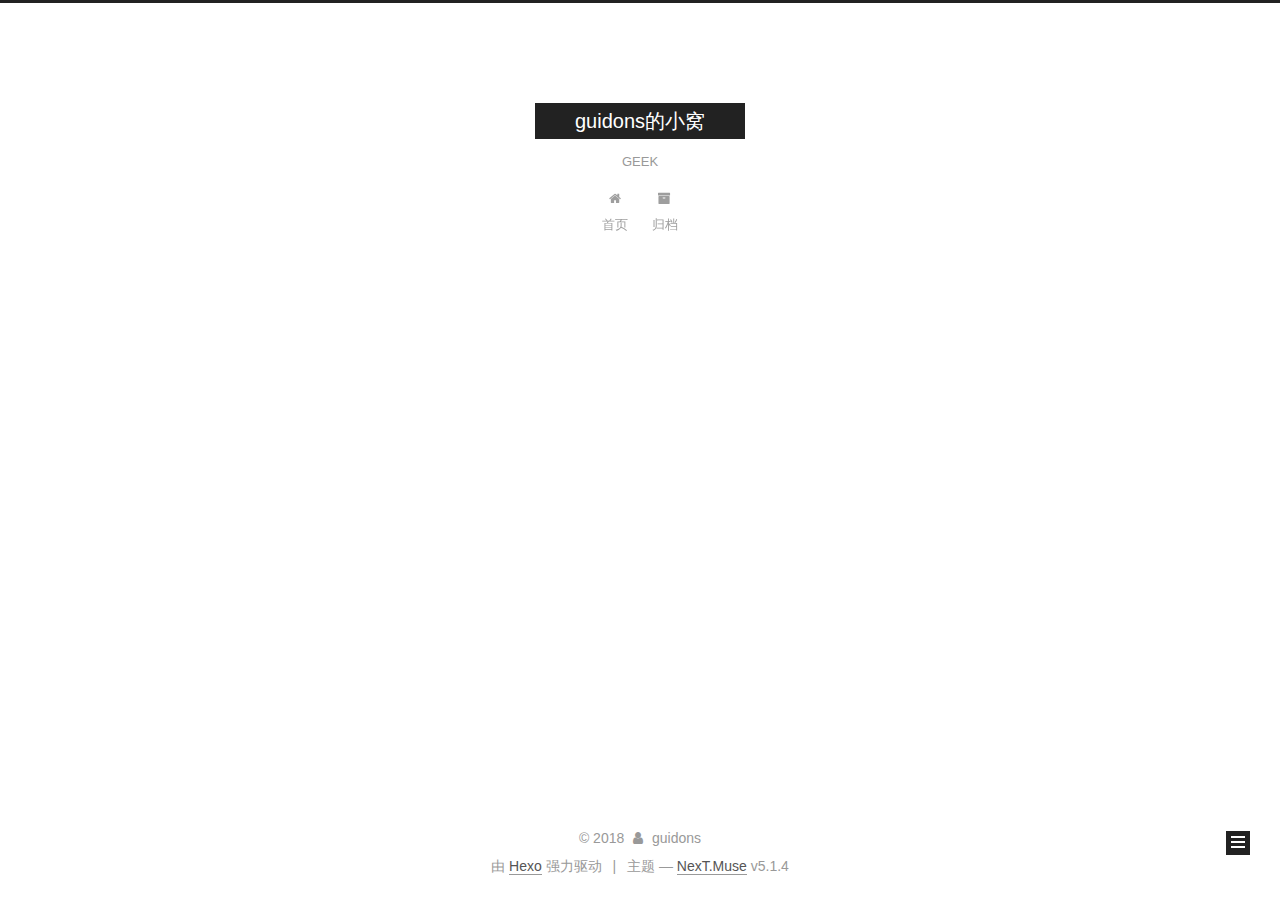
==== commit 5585df05: "Site updated: 2018-11-27 22:51:09" ====
--- a/archives/index.html
+++ b/archives/index.html
@@ -159,7 +159,7 @@
       </a>
     </div>
       
-        <p class="site-subtitle"></p>
+        <p class="site-subtitle">GEEK</p>
       
   </div>
 
@@ -263,7 +263,7 @@
       </h2>
 
       <div class="post-meta">
-        <time class="post-time" itemprop="dateCreated" datetime="2018-11-27T22:09:24+08:00" content="2018-11-27">
+        <time class="post-time" itemprop="dateCreated" datetime="2018-11-27T22:49:03+08:00" content="2018-11-27">
           11-27
         </time>
       </div>
--- a/css/main.css
+++ b/css/main.css
@@ -1822,7 +1822,7 @@
   width: 4px;
   height: 4px;
   border-radius: 50%;
-  background: #d429d6;
+  background: #d9ffff;
 }
 .links-of-blogroll {
   font-size: 13px;
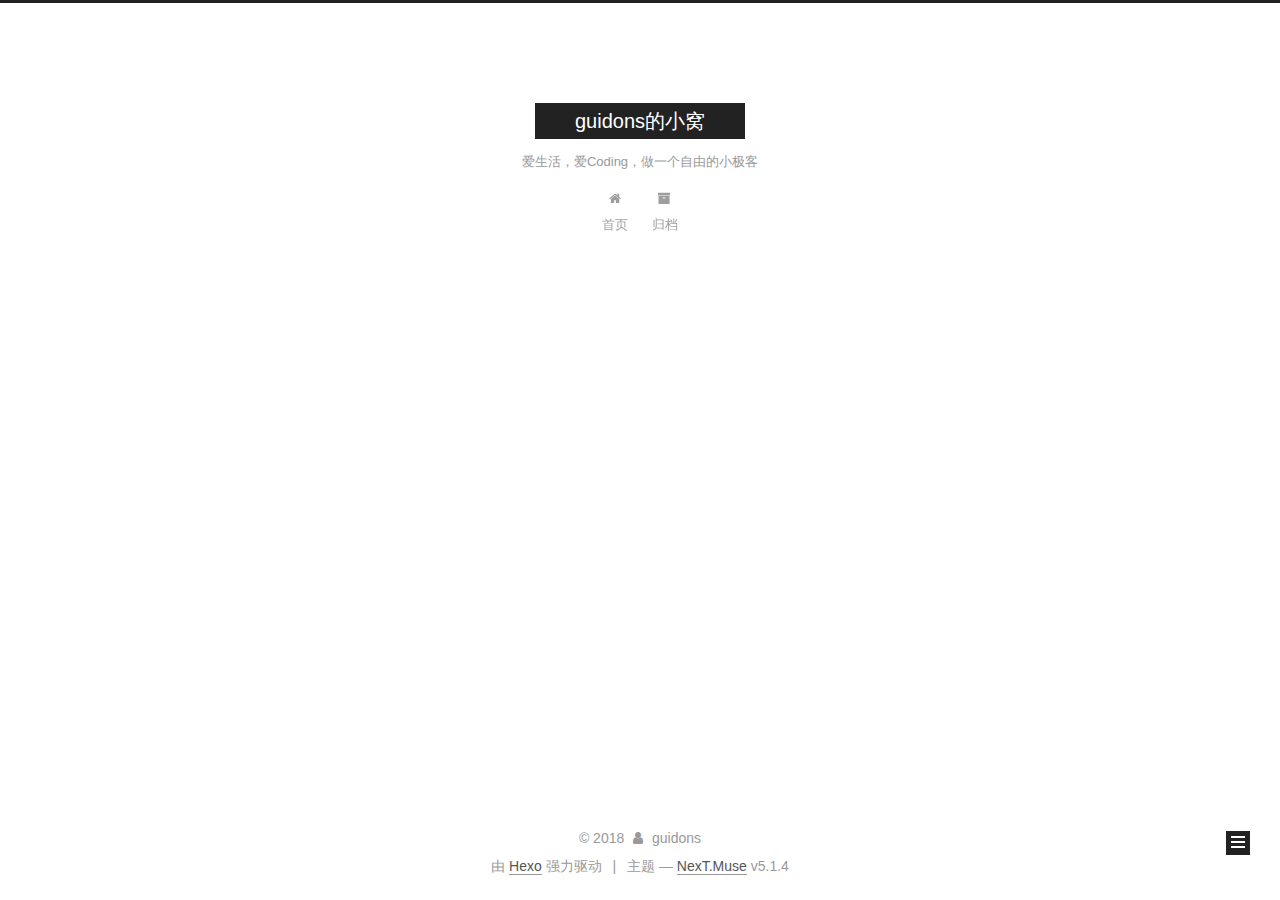
==== commit 35cc5ee2: "Site updated: 2018-11-28 08:01:11" ====
--- a/archives/index.html
+++ b/archives/index.html
@@ -79,16 +79,16 @@
 
 
 
-<meta name="description" content="爱生活，爱Coding，做一个自由的小极客">
+<meta name="description" content="记录极客之路的点点滴滴">
 <meta property="og:type" content="website">
 <meta property="og:title" content="guidons的小窝">
 <meta property="og:url" content="http://yoursite.com/archives/index.html">
 <meta property="og:site_name" content="guidons的小窝">
-<meta property="og:description" content="爱生活，爱Coding，做一个自由的小极客">
+<meta property="og:description" content="记录极客之路的点点滴滴">
 <meta property="og:locale" content="zh-Hans">
 <meta name="twitter:card" content="summary">
 <meta name="twitter:title" content="guidons的小窝">
-<meta name="twitter:description" content="爱生活，爱Coding，做一个自由的小极客">
+<meta name="twitter:description" content="记录极客之路的点点滴滴">
 
 
 
@@ -159,7 +159,7 @@
       </a>
     </div>
       
-        <p class="site-subtitle">GEEK</p>
+        <p class="site-subtitle">爱生活，爱Coding，做一个自由的小极客</p>
       
   </div>
 
@@ -249,21 +249,21 @@
 
         
 
-  <article class="post post-type-normal" itemscope="" itemtype="http://schema.org/Article">
+  <article class="post post-type-第一篇" itemscope="" itemtype="http://schema.org/Article">
     <header class="post-header">
 
       <h2 class="post-title">
         
             <a class="post-title-link" href="/2018/11/27/hello-everyone/" itemprop="url">
               
-                <span itemprop="name">未命名</span>
+                <span itemprop="name">hello,everyone</span>
               
             </a>
         
       </h2>
 
       <div class="post-meta">
-        <time class="post-time" itemprop="dateCreated" datetime="2018-11-27T22:49:03+08:00" content="2018-11-27">
+        <time class="post-time" itemprop="dateCreated" datetime="2018-11-27T21:41:53+08:00" content="2018-11-27">
           11-27
         </time>
       </div>
@@ -316,7 +316,7 @@
           <div class="site-author motion-element" itemprop="author" itemscope="" itemtype="http://schema.org/Person">
             
               <p class="site-author-name" itemprop="name">guidons</p>
-              <p class="site-description motion-element" itemprop="description">爱生活，爱Coding，做一个自由的小极客</p>
+              <p class="site-description motion-element" itemprop="description">记录极客之路的点点滴滴</p>
           </div>
 
           <nav class="site-state motion-element">
@@ -335,6 +335,15 @@
             
 
             
+              
+              
+              <div class="site-state-item site-state-tags">
+                
+                  <span class="site-state-item-count">1</span>
+                  <span class="site-state-item-name">标签</span>
+                
+              </div>
+            
 
           </nav>
 
--- a/css/main.css
+++ b/css/main.css
@@ -1822,7 +1822,7 @@
   width: 4px;
   height: 4px;
   border-radius: 50%;
-  background: #d9ffff;
+  background: #33f514;
 }
 .links-of-blogroll {
   font-size: 13px;
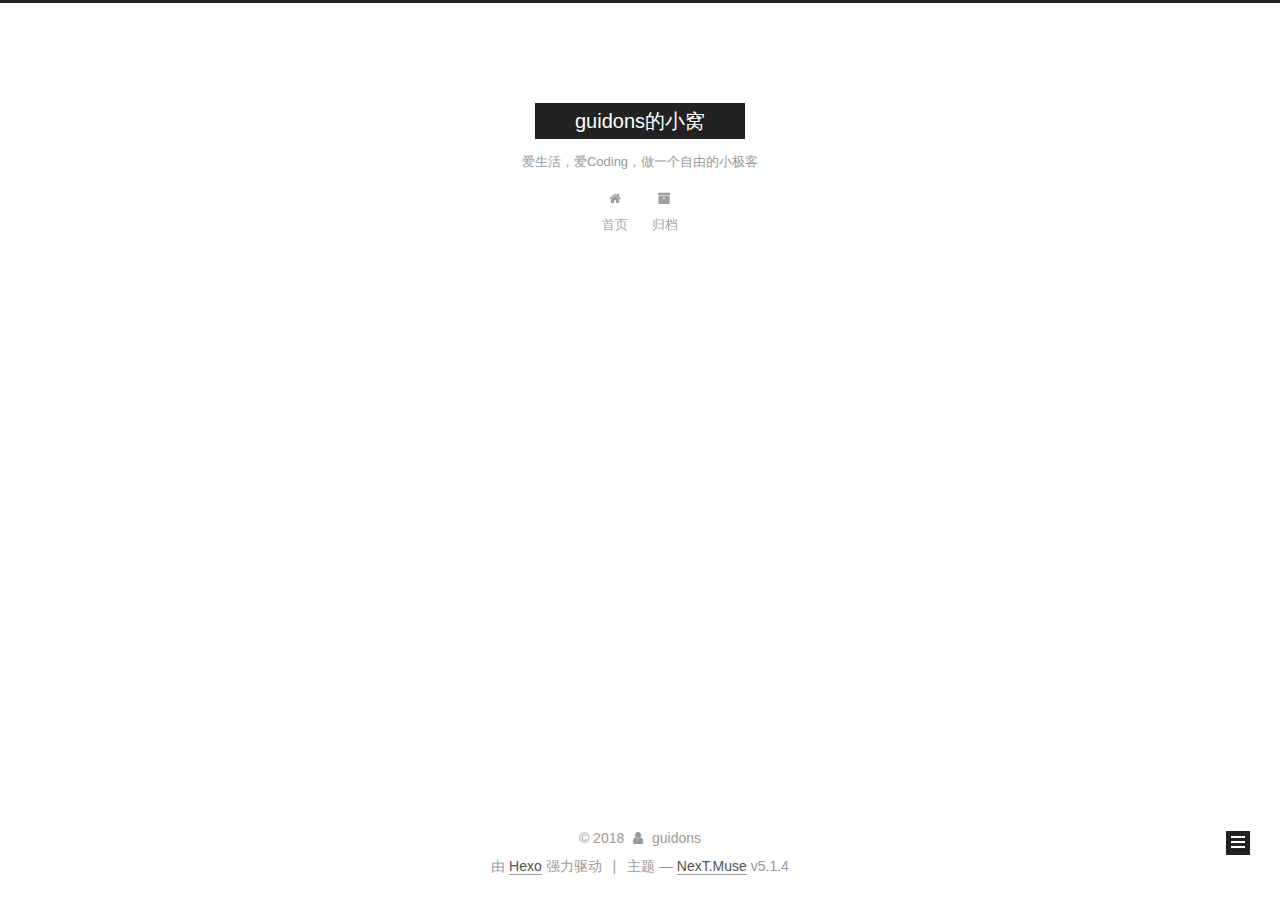
==== commit c4c2b315: "Site updated: 2018-11-28 16:50:58" ====
--- a/archives/index.html
+++ b/archives/index.html
@@ -249,14 +249,14 @@
 
         
 
-  <article class="post post-type-第一篇" itemscope="" itemtype="http://schema.org/Article">
+  <article class="post post-type-normal" itemscope="" itemtype="http://schema.org/Article">
     <header class="post-header">
 
       <h2 class="post-title">
         
             <a class="post-title-link" href="/2018/11/27/hello-everyone/" itemprop="url">
               
-                <span itemprop="name">hello,everyone</span>
+                <span itemprop="name">初次尝试HC-SR04超声波模块</span>
               
             </a>
         
--- a/css/main.css
+++ b/css/main.css
@@ -1822,7 +1822,7 @@
   width: 4px;
   height: 4px;
   border-radius: 50%;
-  background: #33f514;
+  background: #ffffd2;
 }
 .links-of-blogroll {
   font-size: 13px;
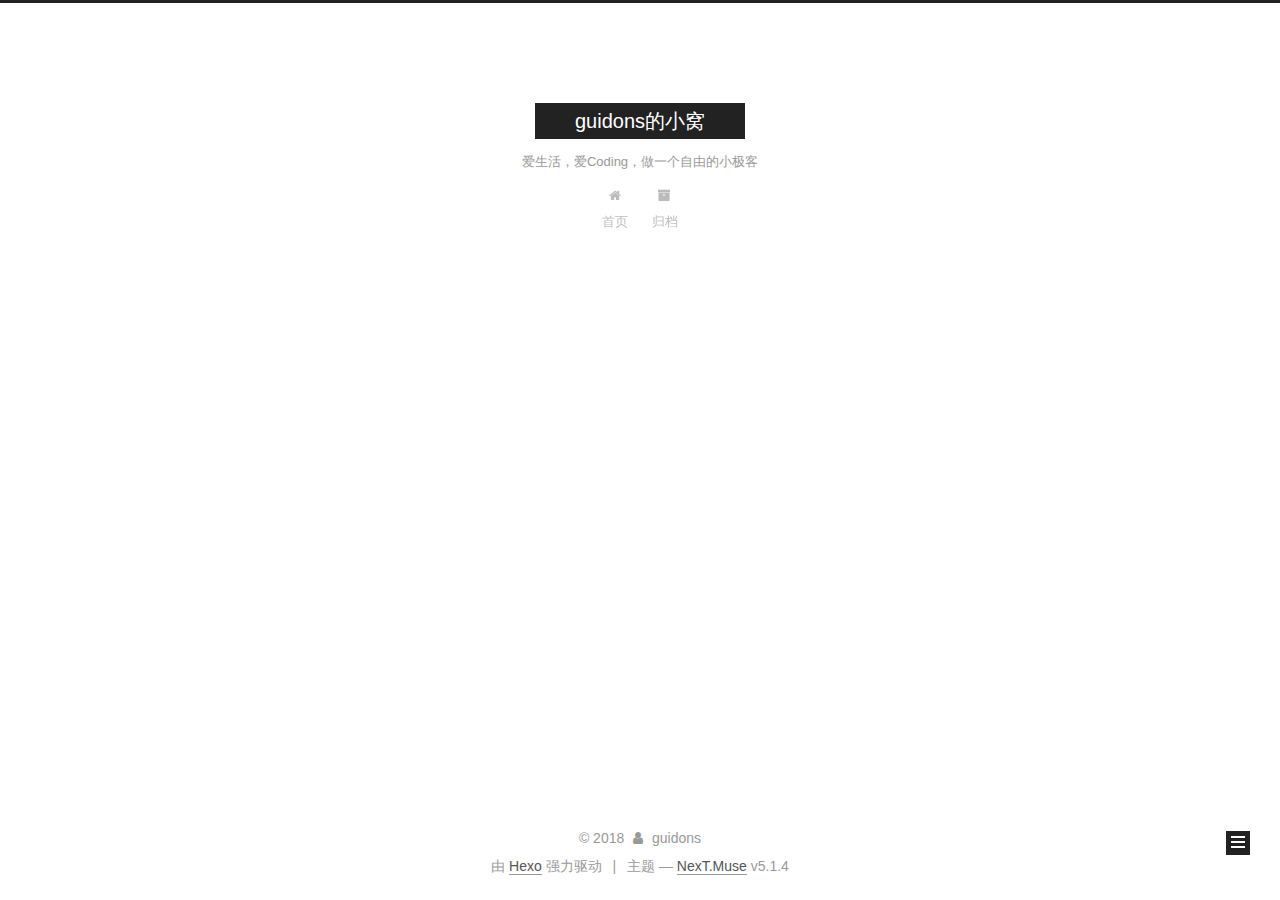
==== commit eff62abd: "Site updated: 2018-11-28 22:37:20" ====
--- a/archives/index.html
+++ b/archives/index.html
@@ -230,7 +230,7 @@
         
           
         
-        嗯..! 目前共计 1 篇日志。 继续努力。
+        嗯..! 目前共计 2 篇日志。 继续努力。
       </span>
 
       
@@ -257,6 +257,41 @@
             <a class="post-title-link" href="/2018/11/27/hello-everyone/" itemprop="url">
               
                 <span itemprop="name">初次尝试HC-SR04超声波模块</span>
+              
+            </a>
+        
+      </h2>
+
+      <div class="post-meta">
+        <time class="post-time" itemprop="dateCreated" datetime="2018-11-27T21:41:53+08:00" content="2018-11-27">
+          11-27
+        </time>
+      </div>
+
+    </header>
+  </article>
+
+
+
+      
+
+        
+        
+        
+
+        
+        
+
+        
+
+  <article class="post post-type-normal" itemscope="" itemtype="http://schema.org/Article">
+    <header class="post-header">
+
+      <h2 class="post-title">
+        
+            <a class="post-title-link" href="/2018/11/27/hello/" itemprop="url">
+              
+                <span itemprop="name">���γ���HC-SR04������ģ��</span>
               
             </a>
         
@@ -326,7 +361,7 @@
               
                 <a href="/archives/">
               
-                  <span class="site-state-item-count">1</span>
+                  <span class="site-state-item-count">2</span>
                   <span class="site-state-item-name">日志</span>
                 </a>
               </div>
@@ -339,7 +374,7 @@
               
               <div class="site-state-item site-state-tags">
                 
-                  <span class="site-state-item-count">1</span>
+                  <span class="site-state-item-count">2</span>
                   <span class="site-state-item-name">标签</span>
                 
               </div>
--- a/css/main.css
+++ b/css/main.css
@@ -1822,7 +1822,7 @@
   width: 4px;
   height: 4px;
   border-radius: 50%;
-  background: #ffffd2;
+  background: #ffb4d1;
 }
 .links-of-blogroll {
   font-size: 13px;
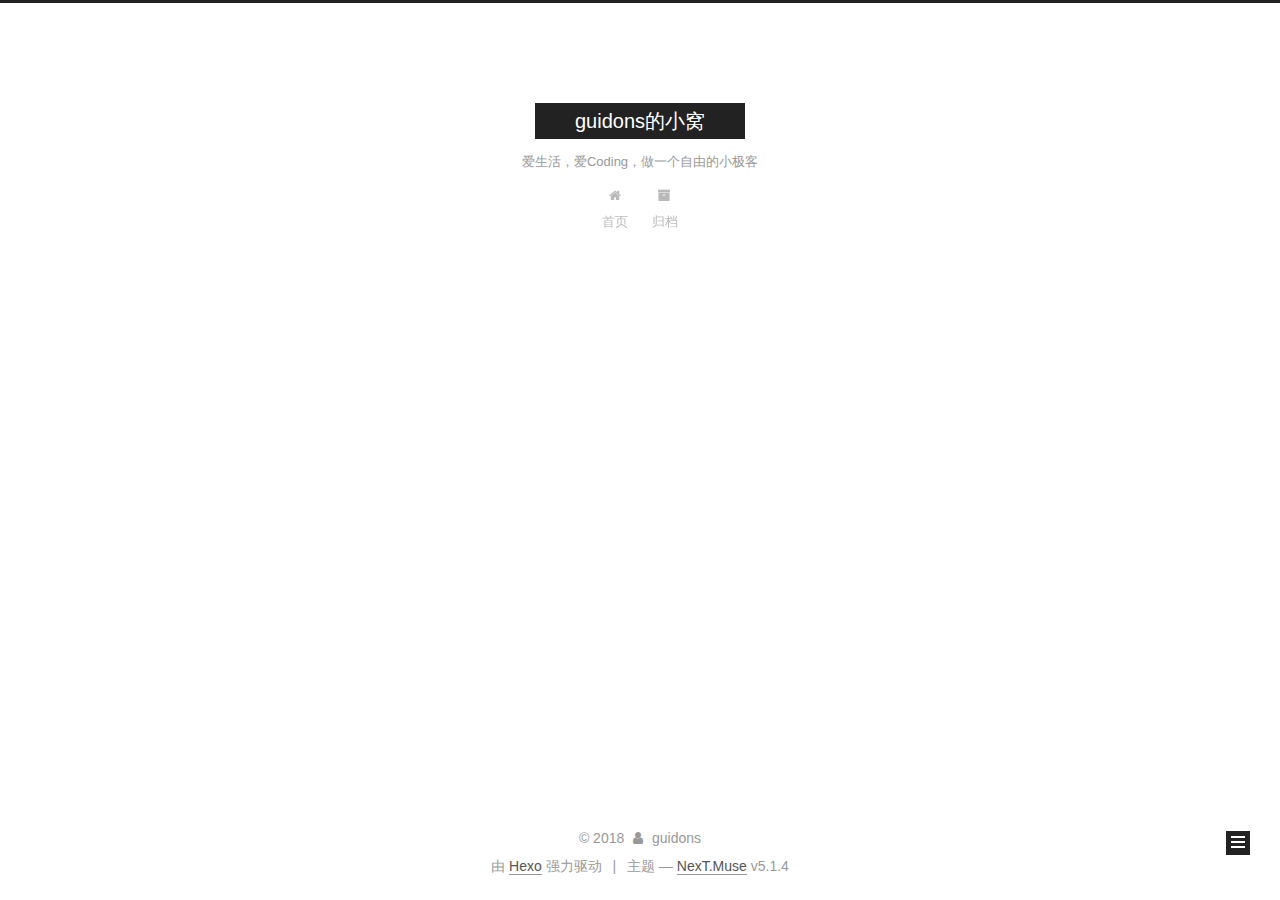
==== commit d397122f: "Site updated: 2018-11-28 22:45:03" ====
--- a/archives/index.html
+++ b/archives/index.html
@@ -230,7 +230,7 @@
         
           
         
-        嗯..! 目前共计 2 篇日志。 继续努力。
+        嗯..! 目前共计 1 篇日志。 继续努力。
       </span>
 
       
@@ -257,41 +257,6 @@
             <a class="post-title-link" href="/2018/11/27/hello-everyone/" itemprop="url">
               
                 <span itemprop="name">初次尝试HC-SR04超声波模块</span>
-              
-            </a>
-        
-      </h2>
-
-      <div class="post-meta">
-        <time class="post-time" itemprop="dateCreated" datetime="2018-11-27T21:41:53+08:00" content="2018-11-27">
-          11-27
-        </time>
-      </div>
-
-    </header>
-  </article>
-
-
-
-      
-
-        
-        
-        
-
-        
-        
-
-        
-
-  <article class="post post-type-normal" itemscope="" itemtype="http://schema.org/Article">
-    <header class="post-header">
-
-      <h2 class="post-title">
-        
-            <a class="post-title-link" href="/2018/11/27/hello/" itemprop="url">
-              
-                <span itemprop="name">���γ���HC-SR04������ģ��</span>
               
             </a>
         
@@ -361,7 +326,7 @@
               
                 <a href="/archives/">
               
-                  <span class="site-state-item-count">2</span>
+                  <span class="site-state-item-count">1</span>
                   <span class="site-state-item-name">日志</span>
                 </a>
               </div>
@@ -374,7 +339,7 @@
               
               <div class="site-state-item site-state-tags">
                 
-                  <span class="site-state-item-count">2</span>
+                  <span class="site-state-item-count">1</span>
                   <span class="site-state-item-name">标签</span>
                 
               </div>
--- a/css/main.css
+++ b/css/main.css
@@ -1822,7 +1822,7 @@
   width: 4px;
   height: 4px;
   border-radius: 50%;
-  background: #ffb4d1;
+  background: #a7f483;
 }
 .links-of-blogroll {
   font-size: 13px;
